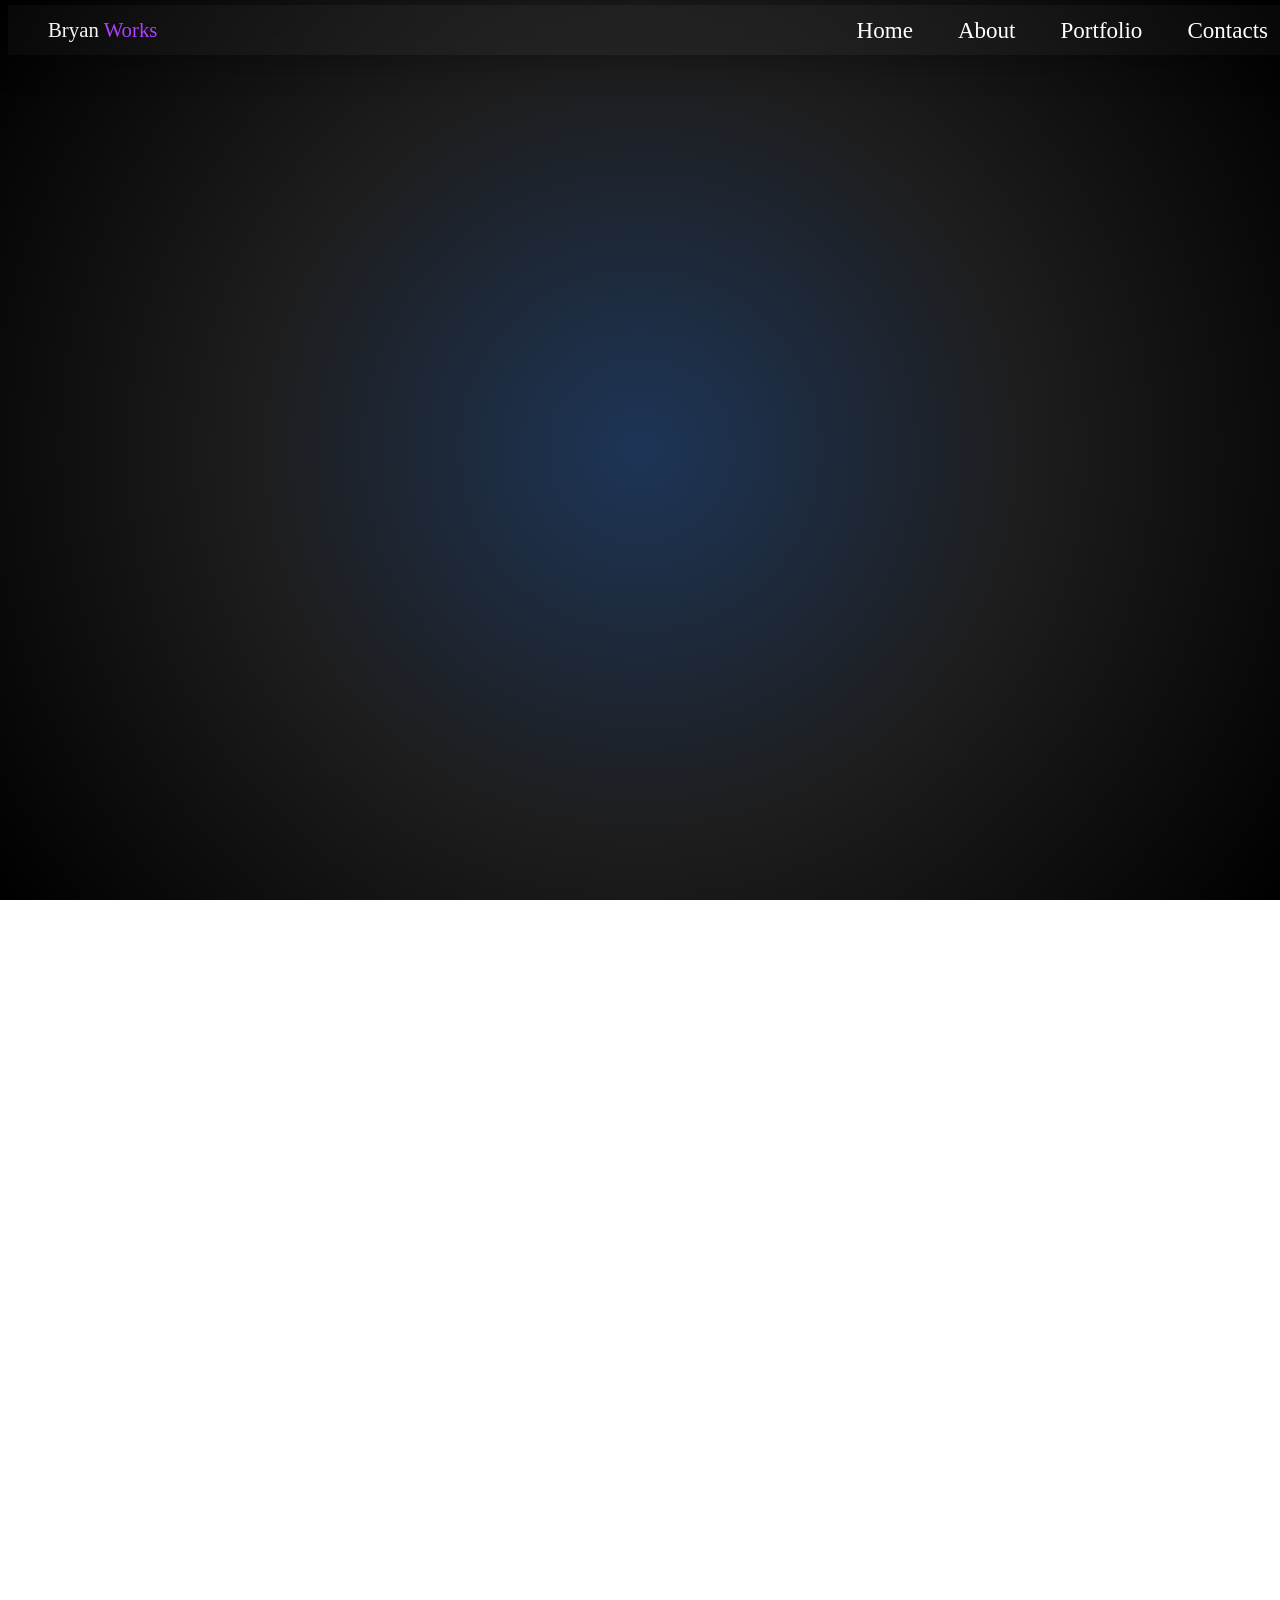
==== index.html @ e2169d87 "Move index.html to root and update file paths" ====
<!DOCTYPE html>
<html lang="en">

<head>
    <meta charset="UTF-8">
    <meta name="viewport" content="width=device-width, initial-scale=1.0">


    <link rel="stylesheet" href="https://cdnjs.cloudflare.com/ajax/libs/font-awesome/6.7.2/css/all.min.css">
    <link rel="stylesheet" href="css/home.css">
    <link rel="stylesheet" href="css/components/global.css">
    <link rel="stylesheet" href="css/about.css">
    <link rel="stylesheet" href="css/portfolio.css">

    <title>My Portfolio</title>
    <link rel="icon" type="image/png" href="assets/images/Logo.png">
</head>

<body>
    <header>
        <span class="upperName">Bryan <span class="Works">Works</span></span>
        <nav class="navigator">

            <a href="#Home">Home</a>
            <a href="#About" class="sub-section">About</a>
            <a href="#Portfolio">Portfolio</a>
            <a href="#Contacts">Contacts</a>


        </nav>
        <div class="menu-btn">
            ☰
        </div>
    </header>

    <section id="Home">
        <div class="container">
            <div class="text home-text">
                <h1>Hi There! I'm <span class="name">BRYAN HINAHON </span></h1>

                <span class="Aspire">Aspiring <span class="SoftEngr">Software Engineer</span></span>
                <p class="home-subheading">
                    As BSIT student who is driven by curiosity and problem-solving, I aim to build efficient,
                    scalable, and user-friendly applications using Java and web technologies.
                </p>


                <ul class="Social">

                    <div class="socialbox">
                        <li> <a href="https://www.facebook.com/" target="_blank" target="_blank"><img
                                    src="../assets//images/Social-Media/FB.png" alt="facebook"></a></li>
                    </div>

                    <div class="socialbox">
                        <li><a href="https://www.instagram.com/direct/inbox/?__pwa=1" target="_blank"><img
                                    src="../assets/images/Social-Media/Ig.png"></a></li>
                    </div>

                    <div class="socialbox">
                        <li><a href="https://www.linkedin.com/in/bryan-hinahon-362b15424/" target="_blank"><img
                                    src="../assets/images/Social-Media/LinkedIn.png"></a></li>
                    </div>

                    <div class="socialbox">
                        <li><a href="https://github.com/Bryzk4352?tab=overview&from=2026-07-01&to=2026-07-10"
                                target="_blank"><img src="../assets/images/Social-Media/github.png" class="github"></a>
                        </li>
                    </div>





                </ul>


            </div>
            <div class="ProfileHolder">
                <img src="../assets/images/profile.jpg" class="profile avatar">
            </div>

        </div>

    </section>

    <section id="About">
        <h1 class="heading-title">A little about me</h1>

        <div class="about-content">

            <article>
                <div class="textcontainer">
                    <p class="AboutMe">
                        Hello! I'm Bryan Hinahon, an aspiring <span class="SoftEngr">Software Engr.</span> and BSIT
                        Student.
                        I enjoy creating a user friendly web interface while continuosly strenthening
                        my programming and problem-solving skills.
                    </p>

                    <p class="AboutMe">
                        Outside of coding, I value continuous learning and enjoy taking on new challenges that help me
                        grow
                        as a developer. My goal is to create applications that are not only functional but also simple,
                        responsive, and enjoyable to use.
                    </p>

                </div>



            </article>
            <div class="infocontainer">
                <div class="info-card">
                    <h3>🏫BSIT</h3>
                    <p>CvSU-Naic</p>



                </div>
                <div class="info-card">
                    <h3>💻Focus</h3>
                    <p>Software Development</p>



                </div>

                <div class="info-card">
                    <h3>📂6+</h3>
                    <p>Personal Projects</p>
                </div>
                <div class="info-card">
                    <h3>📖Learning</h3>
                    <p>Backend Development</p>
                </div>
            </div>
    </section>

    <section id="Portfolio">
        <h1 class="heading-title">My Portfolio</h1>
        <nav class="portfolio-nav">
            <a href="#Tech-Stack">Tech Stack</a>
            <a href="#Featured-Projects">Featured Projects</a>
            <a href="#Certification">Certificates</a>
        </nav>

    </section>

   

    <script src="jS/home.js"></script>
</body>

</html>
---- css/home.css ----
.upperName {
    color: #f5f5f5;
    margin-left: 20px;
    font-size: 1.3rem;

}

.Works {
    color: #AF40FF;
}

.Aspire {
    display: inline-block;
    width: 27ch;
    white-space: nowrap;
    font-weight: bold;
    font-size: clamp(1.2rem, 3.2vw, 5rem);
    color: bisque;
    overflow: hidden;
    animation: typing 3s steps(27) infinite alternate-reverse;
    padding-inline: clamp(2rem, 1.9vw, 3rem);

}

.button-holder {
    margin-top: 1.5rem;
    padding-inline: clamp(.5rem, 3vw, 3rem);
}

.menu-btn {
    display: none;
    font-size: 2rem;
    color: white;
    cursor: pointer;
}


/* BUTTON */
#Resume {
    border: none;
    width: clamp(250px, 20vw, 300px);
    height: 40px;

    border-radius: 40px;
}

/* ANIMATION */
@keyframes typing {
    from {
        clip-path: inset(0 100% 0 0);
    }

    to {
        clip-path: inset(0 0 0 0);
    }
}

/* CONTAINER / HERO */
.container {
    display: flex;
    width: 100%;
    align-items: center;
    gap: 1rem;
    justify-content: space-between;
    padding: clamp(1rem, 3vw, 5rem);
    flex-wrap: wrap-reverse;

    min-height: calc(100dvh - 60px);

}

.home-text {
    display: flex;
    flex-direction: column;
    margin-top: clamp(.5rem, 3vw, 4rem);
}



.text {
    opacity: 0;
    transform: translateX(-60px);
    transition: all 0.8s ease;
    padding: clamp(1.3rem, 4vw, 3rem);

}

/* Animation*/
.text.show {
    opacity: 1;
    transform: translateX(0);
}

/* SOCIAL */
.Social {
    list-style: none;
    display: flex;
    gap: 10px;
    width: auto;
    height: auto;


}


.Social img {
    max-width: 50px;
    object-fit: cover;
    transition: .3s;
}

.socialbox {
    background: rgba(96, 165, 250, 0.12);
    width: clamp(4rem, 3vw, 65px);
    height: auto;
    backdrop-filter: blur(12px);
    -webkit-backdrop-filter: blur(12px);
    transition: .3s ease;
    border-radius: 12px;

    text-align: center;
}

.socialbox:hover {
    transform: scale(1.1);
    box-shadow: 0px 0px 8px rgba(0, 255, 255, 1);
}

.github {
    transform: scale(0.8);
}

/* TEXT */
.home-subheading {
    font-family: "Segoe UI", sans-serif;
    font-size: clamp(0.95rem, 1.2vw, 1.125rem);
    width: 100%;
    max-width: 400px;
    padding-inline: clamp(1rem, 3vw, 4rem);
    color: #94A3B8;
    font-weight: 400;
    line-height: 1.8;
    letter-spacing: .2px;
}

.name {
    display: block;
    color: var(--text-color);
}

.SoftEngr{
    color: var(--text-color);
}


.ProfileHolder {
    width: min(250px, 47%);
    height: auto;
    margin-bottom: clamp(1rem, 5vw, 4rem);
}

/* IMAGE PROFILE */
.profile {

    width: min(250px, 40vw);
    aspect-ratio: 1;
    border-radius: 50%;
    object-fit: cover;
    box-shadow: 0px .34px 10px rgba(0, 255, 255, 1);



}

.avatar {
    opacity: 0;
    transition: 0.8s ease;
    transform: translateY(-80px);

}

.avatar.show {
    opacity: 1;
    transform: translateY(-20px);
}

/* BUTTON SPECIAL */

.CV {
    font-family: "Poppins", sans-serif;
    font-size: 1rem;
    font-weight: bolder;
    cursor: pointer;
    transition: .3s ease-out;
    position: relative;
    z-index: 1;

}


.CV::before {
    position: absolute;
    content: '';
    overflow: hidden;
    width: 0%;
    height: 100%;
    inset: 0;
    transition: .3s;
    background: linear-gradient(144deg, #AF40FF, #5B42F3 50%, #00DDEB);
    z-index: -1;
    border-radius: inherit;
}


.CV:hover::before {
    width: 100%;
}

.CV:active {
    transform: scale(0.97);
}

/* HEADINGS */
.text h1 {
    padding-inline: clamp(1rem, 3vw, 4rem);
    font-weight: 700;
    text-shadow: 0 2px 12px rgba(0, 0, 0, .35);
    color: #F8FAFC;
    font-weight: 700;
}



/* SECTIONS */

html {
    scroll-behavior: smooth;
}
---- css/components/global.css ----
* {
    box-sizing: border-box;
}

:root {
    --text-primary: #FFFF;
    --text-color: #60A5FA;
    --text-secondary: #CBD5E1;
    --text-weight: 900;
    --sub-b-weight: 800;
    --nav-a-fSize : clamp(.9rem, 1.8vw, 1.8rem);
    --link-hover-color: #60A5FA;


    --surface-bg: rgba(255, 255, 255, .03);
    --surface-border: border: 1px solid rgba(255, 255, 255, .08);
  

    --fs-p: font-size: clamp(.9rem, 1.4vw, 1.3rem);

}

body {
    background: radial-gradient(circle,
            #1d3557,
            #1d1d1d,
            #000000);

    background-attachment: fixed;


    cursor: url("../Img_Folder/Cursor.png") 16 16, auto;
}


.section-title {
    padding-top: 50px;
    display: block;
    justify-content: center;
    font-family: "Poppins", sans-serif;
    font-weight: 600;
    color: burlywood;
    font-size: 2em;
    text-align: center;
    margin-bottom: 20px;
}


section {
    height: auto;
    min-height: 100vh;
    scroll-margin-top: 7rem;
}

.heading-title {
    text-align: center;
    text-transform: uppercase;
    font-family: 'Trebuchet MS', sans-serif;
    font-size: clamp(1.2rem, 3vw, 4rem);
    color: white;
    font-weight: 700;

}

header {
    position: fixed;
    top: 5px;
    width: 100%;
    height: 100%;
    max-height: 50px;
    box-sizing: border-box;
    display: flex;
    justify-content: space-between;
    align-items: center;


    z-index: 1000;
    padding: 0 20px;

    backdrop-filter: blur(20px);
    -webkit-backdrop-filter: blur(20px);

    background: var(--surface-bg);

    border-bottom: var(--surface-border);

    box-shadow: 0 8px 32px rgba(0, 0, 0, .25);
}


.navigator {
    display: flex;
    gap: 45px;
    cursor: pointer;

}

.navigator a {
    color: white;
    text-decoration: none;
    font-size: var(--nav-a-fSize);
    position: relative;
    transition: 0.3s;
}

.navigator a:hover {
    color: var(--link-hover-color);
}

.navigator a::before {
    position: absolute;
    content: '';
    width: 0%;
    height: 2px;

    background: cadetblue;
    bottom: 0;
    left: 50%;
    transform: translateX(-50%);
    z-index: 10000;
    transition: .3s ease;


}

.navigator a:hover::before {
    width: 100%;
    box-shadow:
        0 0 8px rgba(96, 165, 250, .6)
}

.heading-title{
    opacity:0;
    transform: translateY(-90%);
    transition:.5s ease;
}

.heading-title.show{
    opacity:1;
    transform:translateY(0%);
}


@media (max-width: 767px) {
    .ProfileHolder {
        display: flex;
        justify-content: center;
        width: 100%;
    }

    ul {
        margin-top: 30px;
        padding-inline: 20px;
    }

    .profile {
        margin: 0;
        margin-top: 10px;
        transform: none;

    }

    header {
        flex-direction: row;
        height: auto;
        padding: 10px 10px;
        gap: 35px;


    }

    .Aspire {
        display: inline-block;
        width: 27ch;
        height: 1.3em;
        line-height: 1.3em;
    }

    .navigator {
        display: none;
        flex-direction: column;
        position: absolute;
        top: 70px;
        right:20px;

    }

    .navigator.active {
        display: flex;
    }

    .menu-btn {
        display: flex;
    }

    .text {
        text-align: center;
    }






    .CV {
        display: block;
        margin: 20px auto 0;
        width: 100%;
        max-width: 250px;

    }
}


.section-title {
    padding-top: 50px;
    display: block;
    justify-content: center;
    font-family: "Poppins", sans-serif;
    font-weight: 600;
    color: burlywood;
    font-size: 2em;
    text-align: center;
    margin-bottom: 20px;
}

@media(max-width: 832px) {
    .container {
        flex-direction: column;
        align-items: center;
        flex-direction: column-reverse;
    }

    .home-text {
        align-items: center;
        margin: 0;
    }

    .Social {
        padding-inline: clamp()
    }

}

@media(max-width: 826px) {
    .home-subheading {
        text-align: center;
    }
}
---- css/about.css ----
@import url('https://fonts.googleapis.com/css2?family=Inter:wght@400;500;600;700&display=swap');

.about-content {
    display: grid;
    grid-template-columns: repeat(2, 1fr);


    padding: clamp(1.3rem, 3vw, 3rem);
    gap: 0
}



.AboutMe {
    max-width: 600px;
    color: var(--text-primary);
    font-family: "Inter", sans-serif;

    font-size: var(--fs-p);
    line-height: 1.5;
    padding-inline: clamp(1.9rem, 3vw, 3rem);

    opacity: 0;
    transition: 1s ease;
    transform: translateX(-70px);
}



.AboutMe.show {
    opacity: 1;
    transform: translateX(0);

}

.infocontainer {
    display: grid;
    grid-template-columns: repeat(2, 1fr);
    width: min(100%, 520px);

    justify-self: end;
    gap: .8rem;
    height: auto;
}

.info-card {
    border: 1px solid rgba(255, 255, 255, .08);
  
    padding: 1.2rem;
    width: 100%;

   
    border: 1px solid rgba(255, 255, 255, .08);
    border-radius: 16px;
    box-sizing:border-box;
    padding: 1rem;

  
    transition: .35s ease;

    cursor: pointer;
    transition: .5s ease;
    opacity: 0;
    min-height: 120px;

    box-shadow:
        0 8px 20px rgba(0, 0, 0, .28),
        0 0 18px rgba(29, 53, 87, .12);




    h3 {
       color: var(--text-primary);
        opacity: .8;
        text-align: center;
        font-family: "Poppins", sans-serif;
        font-size: 1.2rem;
        font-weight: 600;
        letter-spacing: .5px;
        font-weight:  var(--text-weight);

    }

    p{
        text-transform: uppercase;
        color: var(--text-secondary);
        text-align: c;
        font-weight: var(--sub-b-weight);
        text-align:center;
    }

}

.info-card:hover {
    transform: translateY(-4%);
    box-shadow:
        0 18px 40px rgba(0, 0, 0, .42),
        0 0 28px rgba(96, 165, 250, .25),
        0 0 50px rgba(29, 78, 216, .12);


}

.aboutinfo{
    color: var(--text-primary);
}


.info-card.show {
    opacity: 1;
}
---- css/portfolio.css ----
.portfolio-nav{
      
  
    width:min(600px, 90%);
   
    padding-block: clamp(0.8rem, 2vw, 1rem);

    display:flex;
    justify-content: center;
    align-items: center;

    gap:30px;
    background:  var(--surface-bg);
    margin: 10px auto;
    border-radius: 10px;
    
}

.portfolio-nav a{
    text-decoration: none;
     font-size: var(--nav-a-fSize);
    color: var(--text-primary);
    transition: .3s;
    position: relative;
    

}

.portfolio-nav a:hover{
  color: var(--link-hover-color);
}

.portfolio-nav a::before {
    position: absolute;
    content: '';
    width: 0%;
    height: 2px;

    background: cadetblue;
    bottom: 0;
    left: 50%;
    transform: translateX(-50%);
    z-index: 10000;
    transition: .3s ease;


}

.portfolio-nav a:hover::before {
    width: 100%;
    box-shadow:
        0 0 8px rgba(96, 165, 250, .6)
}
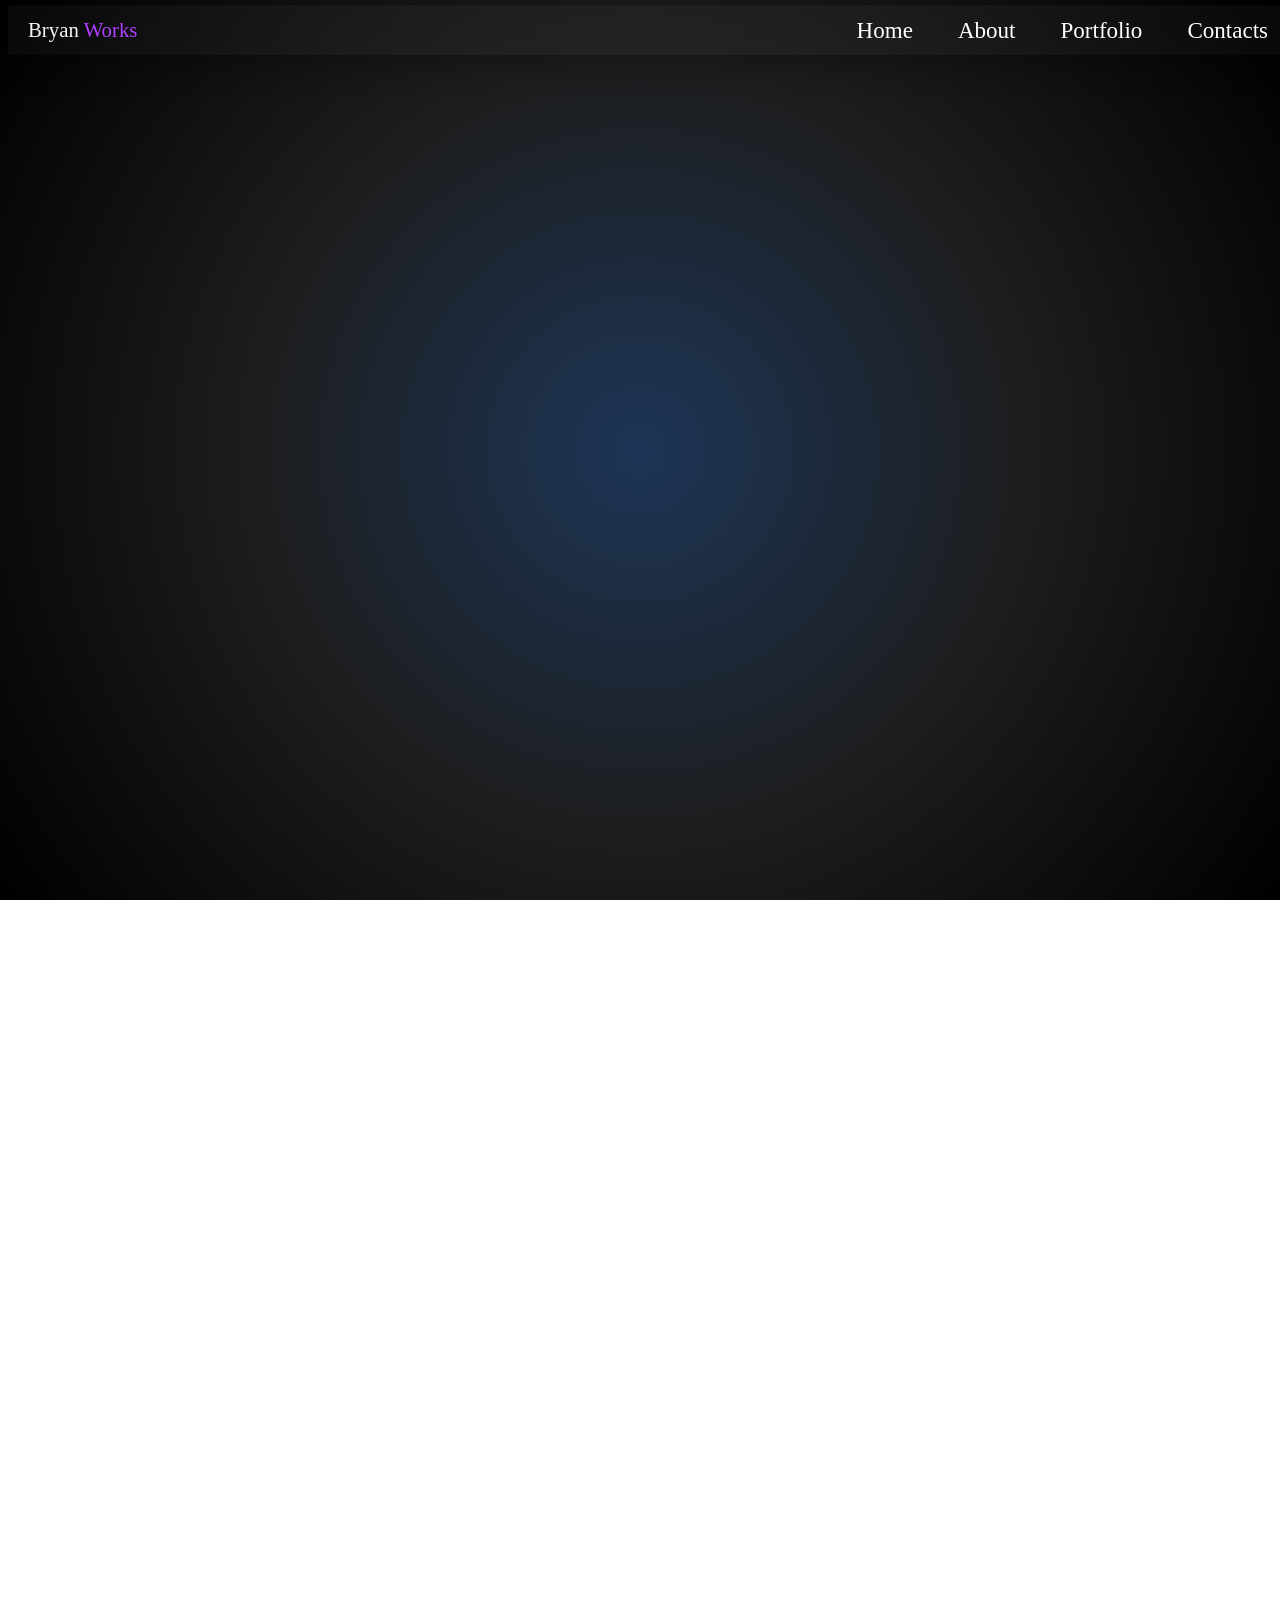
==== commit 0507761d: "change span to div Aspire" ====
--- a/index.html
+++ b/index.html
@@ -38,7 +38,7 @@
             <div class="text home-text">
                 <h1>Hi There! I'm <span class="name">BRYAN HINAHON </span></h1>
 
-                <span class="Aspire">Aspiring <span class="SoftEngr">Software Engineer</span></span>
+                <div class="Aspire">Aspiring <span class="SoftEngr">Software Engineer</span></div>
                 <p class="home-subheading">
                     As BSIT student who is driven by curiosity and problem-solving, I aim to build efficient,
                     scalable, and user-friendly applications using Java and web technologies.
@@ -47,26 +47,26 @@
 
                 <ul class="Social">
 
-                    <div class="socialbox">
-                        <li> <a href="https://www.facebook.com/" target="_blank" target="_blank"><img
+                    
+                        <li class="socialbox"><a href="https://www.facebook.com/" target="_blank" target="_blank"><img
                                     src="../assets//images/Social-Media/FB.png" alt="facebook"></a></li>
-                    </div>
+                  
 
-                    <div class="socialbox">
-                        <li><a href="https://www.instagram.com/direct/inbox/?__pwa=1" target="_blank"><img
+                    
+                        <li class="socialbox"><a href="https://www.instagram.com/direct/inbox/?__pwa=1" target="_blank"><img
                                     src="../assets/images/Social-Media/Ig.png"></a></li>
-                    </div>
+                
 
-                    <div class="socialbox">
-                        <li><a href="https://www.linkedin.com/in/bryan-hinahon-362b15424/" target="_blank"><img
+                   
+                        <li class="socialbox"><a href="https://www.linkedin.com/in/bryan-hinahon-362b15424/" target="_blank"><img
                                     src="../assets/images/Social-Media/LinkedIn.png"></a></li>
-                    </div>
+             
 
-                    <div class="socialbox">
-                        <li><a href="https://github.com/Bryzk4352?tab=overview&from=2026-07-01&to=2026-07-10"
+                    
+                        <li class="socialbox"><a href="https://github.com/Bryzk4352?tab=overview&from=2026-07-01&to=2026-07-10"
                                 target="_blank"><img src="../assets/images/Social-Media/github.png" class="github"></a>
                         </li>
-                    </div>
+
 
 
 
--- a/css/home.css
+++ b/css/home.css
@@ -1,6 +1,6 @@
 .upperName {
     color: #f5f5f5;
-    margin-left: 20px;
+
     font-size: 1.3rem;
 
 }
@@ -15,17 +15,14 @@
     white-space: nowrap;
     font-weight: bold;
     font-size: clamp(1.2rem, 3.2vw, 5rem);
-    color: bisque;
+    color: var(--text-primary);
     overflow: hidden;
     animation: typing 3s steps(27) infinite alternate-reverse;
     padding-inline: clamp(2rem, 1.9vw, 3rem);
 
 }
 
-.button-holder {
-    margin-top: 1.5rem;
-    padding-inline: clamp(.5rem, 3vw, 3rem);
-}
+
 
 .menu-btn {
     display: none;
@@ -35,14 +32,7 @@
 }
 
 
-/* BUTTON */
-#Resume {
-    border: none;
-    width: clamp(250px, 20vw, 300px);
-    height: 40px;
-
-    border-radius: 40px;
-}
+
 
 /* ANIMATION */
 @keyframes typing {
@@ -60,12 +50,13 @@
     display: flex;
     width: 100%;
     align-items: center;
-    gap: 1rem;
+    gap: 10px;
     justify-content: space-between;
     padding: clamp(1rem, 3vw, 5rem);
     flex-wrap: wrap-reverse;
-
-    min-height: calc(100dvh - 60px);
+    
+
+    
 
 }
 
@@ -111,7 +102,7 @@
 
 .socialbox {
     background: rgba(96, 165, 250, 0.12);
-    width: clamp(4rem, 3vw, 65px);
+    width: clamp(4rem, 3vw, 7rem);
     height: auto;
     backdrop-filter: blur(12px);
     -webkit-backdrop-filter: blur(12px);
@@ -136,7 +127,7 @@
     font-size: clamp(0.95rem, 1.2vw, 1.125rem);
     width: 100%;
     max-width: 400px;
-    padding-inline: clamp(1rem, 3vw, 4rem);
+    margin-inline:auto;
     color: #94A3B8;
     font-weight: 400;
     line-height: 1.8;
@@ -148,7 +139,7 @@
     color: var(--text-color);
 }
 
-.SoftEngr{
+.SoftEngr {
     color: var(--text-color);
 }
 
@@ -162,7 +153,7 @@
 /* IMAGE PROFILE */
 .profile {
 
-    width: min(250px, 40vw);
+    width: min(250px, 55vw);
     aspect-ratio: 1;
     border-radius: 50%;
     object-fit: cover;
@@ -181,7 +172,7 @@
 
 .avatar.show {
     opacity: 1;
-    transform: translateY(-20px);
+    transform: translateY(20px);
 }
 
 /* BUTTON SPECIAL */
@@ -235,4 +226,102 @@
 
 html {
     scroll-behavior: smooth;
+}
+
+@media (max-width: 767px) {
+    .ProfileHolder {
+        display: flex;
+        justify-content: center;
+        width: 100%;
+
+
+    }
+
+
+
+    
+
+    .Aspire {
+        display: inline-block;
+        width: 27ch;
+        height: 1.3em;
+        line-height: 1.3em;
+    }
+
+
+
+    .menu-btn {
+        display: flex;
+    }
+
+    .text {
+        text-align: center;
+    }
+
+}
+
+
+.section-title {
+    padding-top: 50px;
+    display: block;
+    justify-content: center;
+    font-family: "Poppins", sans-serif;
+    font-weight: 600;
+    color: burlywood;
+    font-size: 2em;
+    text-align: center;
+    margin-bottom: 20px;
+}
+
+
+
+@media(max-width: 834px) {
+    .container {
+        min-height:auto;
+         padding-top:6rem;
+        padding-bottom:3rem;
+        align-items: center;
+        flex-direction: column-reverse;
+    
+
+    }
+   
+
+    .profile{
+        margin-top:4rem;
+    }
+
+    .home-text {
+        align-items: center;
+        margin: 0;
+    }
+
+    
+
+}
+
+@media(max-width: 828px) {
+    .home-subheading {
+        text-align: center;
+    }
+
+    ul {
+        margin-top: 30px;
+        padding-inline: 20px;
+    }
+
+}
+
+@media(max-width:375px){
+   .Aspire{
+    white-space: normal;
+    width:auto;
+   }
+
+   .home-text{
+    width:100%;
+    padding:0; 
+    text-align:center;
+   
+   }
 }
--- a/css/components/global.css
+++ b/css/components/global.css
@@ -224,26 +224,3 @@
     margin-bottom: 20px;
 }
 
-@media(max-width: 832px) {
-    .container {
-        flex-direction: column;
-        align-items: center;
-        flex-direction: column-reverse;
-    }
-
-    .home-text {
-        align-items: center;
-        margin: 0;
-    }
-
-    .Social {
-        padding-inline: clamp()
-    }
-
-}
-
-@media(max-width: 826px) {
-    .home-subheading {
-        text-align: center;
-    }
-}
--- a/css/about.css
+++ b/css/about.css
@@ -5,20 +5,20 @@
     grid-template-columns: repeat(2, 1fr);
 
 
-    padding: clamp(1.3rem, 3vw, 3rem);
+    padding: clamp(1.3rem, 3vw, 2rem);
     gap: 0
 }
 
 
 
 .AboutMe {
-    max-width: 600px;
+    max-width: 900px;
     color: var(--text-primary);
     font-family: "Inter", sans-serif;
 
     font-size: var(--fs-p);
     line-height: 1.5;
-    padding-inline: clamp(1.9rem, 3vw, 3rem);
+    padding-inline: clamp(1rem, 3vw, 2rem);
 
     opacity: 0;
     transition: 1s ease;
@@ -36,18 +36,18 @@
 .infocontainer {
     display: grid;
     grid-template-columns: repeat(2, 1fr);
-    width: min(100%, 520px);
+    width: min(90%, 620px);
 
     justify-self: end;
-    gap: .8rem;
+     gap: .8rem;
     height: auto;
 }
 
 .info-card {
     border: 1px solid rgba(255, 255, 255, .08);
   
-    padding: 1.2rem;
-    width: 100%;
+    
+    width: min(100%, 500px);
 
    
     border: 1px solid rgba(255, 255, 255, .08);
@@ -112,5 +112,16 @@
 }
 
 
+@media(max-width:832px) {
+    .about-content{
+        display:grid;
+        grid-template-columns: 1fr;
+    }
+
+    .infocontainer{
+        justify-self: center;
+    }
+}
 
 
+
--- a/css/portfolio.css
+++ b/css/portfolio.css
@@ -1,18 +1,18 @@
 .portfolio-nav{
       
   
-    width:min(600px, 90%);
-   
-    padding-block: clamp(0.8rem, 2vw, 1rem);
+    width:min(900px, 95%);
+    height: auto;
+    padding-block: clamp(0.1rem, 1vw, 2rem);
 
     display:flex;
     justify-content: center;
     align-items: center;
 
-    gap:30px;
+    gap:2rem;
     background:  var(--surface-bg);
     margin: 10px auto;
-    border-radius: 10px;
+    border-radius: 5px;
     
 }
 
@@ -22,6 +22,7 @@
     color: var(--text-primary);
     transition: .3s;
     position: relative;
+    white-space: nowrap;
     
 
 }
